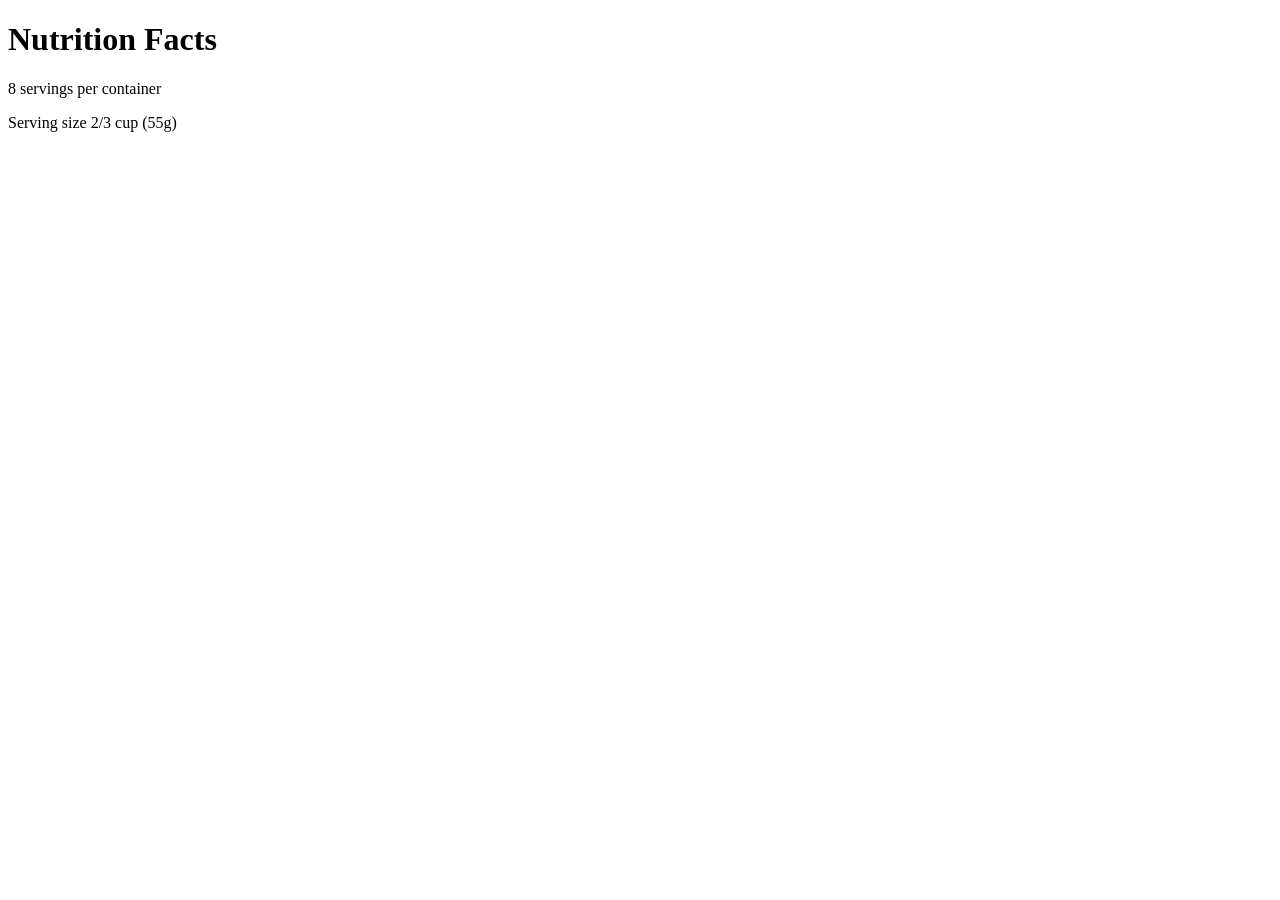
==== 7.Learn Typography/index.html @ c3326dab "06.05.2023" ====
<!DOCTYPE html>
<html lang="en">

<head>
  <meta charset="UTF-8">
  <title>Nutrition Label</title>
  <link href="https://fonts.googleapis.com/css?family=Open+Sans:400,700,800" rel="stylesheet">
  <link href="./styles.css" rel="stylesheet">
</head>

<body>
  <div class="label">
    <header>
      <h1 class="bold">Nutrition Facts</h1>
      <div class="divider"></div>
      <p>8 servings per container</p>
      <p class="bold">Serving size <span>2/3 cup (55g)</span></p>
    </header>
    <div class="divider large">
      </div>

  </div>
</body>
</html>
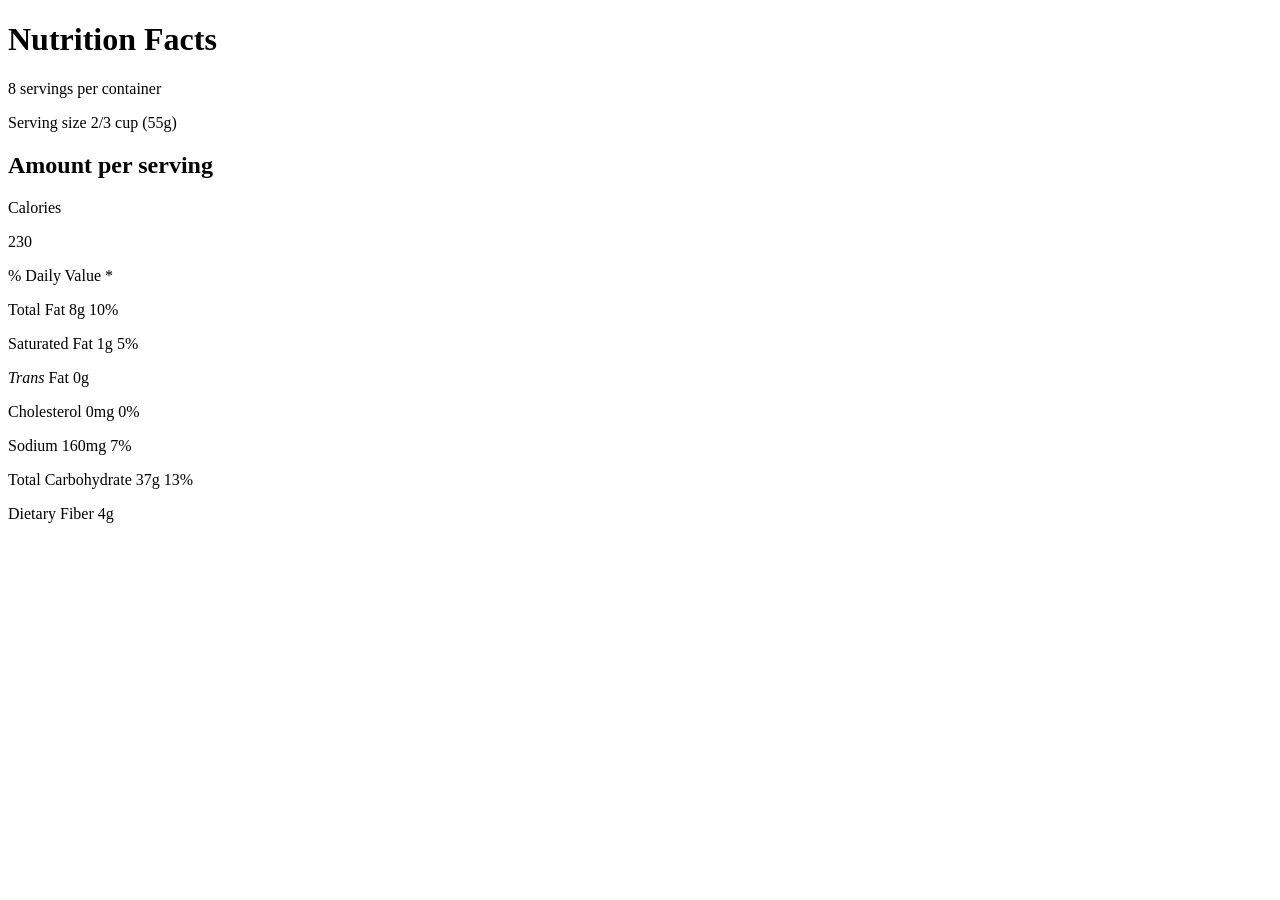
==== commit 27d655e0: "09/05/2023" ====
--- a/7.Learn Typography/index.html
+++ b/7.Learn Typography/index.html
@@ -16,9 +16,29 @@
       <p>8 servings per container</p>
       <p class="bold">Serving size <span>2/3 cup (55g)</span></p>
     </header>
-    <div class="divider large">
+    <div class="divider large"></div>
+    <div class="calories-info">
+      <div class="left-container">
+        <h2 class="bold small-text">Amount per serving</h2>
+        <p>Calories</p>
       </div>
-
+      <span>230</span>
+    </div>
+    <div class="divider medium"></div>
+    <div class="daily-value small-text">
+      <p class="bold right no-divider">% Daily Value *</p>
+      <div class="divider"></div>
+      <p><span><span class="bold">Total Fat</span> 8g</span> <span class="bold">10%</span></p>
+      <p class="indent no-divider">Saturated Fat 1g <span class="bold">5%</span></p>
+      <div class="divider"></div>
+      <p class="indent no-divider"><span><i>Trans</i> Fat 0g</span></p>
+      <div class="divider"></div>
+      <p><span><span class="bold">Cholesterol</span> 0mg</span> <span class="bold">0%</span></p>
+      <p><span><span class="bold">Sodium</span> 160mg</span> <span class="bold">7%</span></p>
+      <p><span><span class="bold">Total Carbohydrate</span> 37g</span> <span class="bold">13%</span></p>
+      <p class="indent no-divider">Dietary Fiber 4g</p>
+      <div class="divider"></div>
+    </div>    
   </div>
 </body>
 </html>
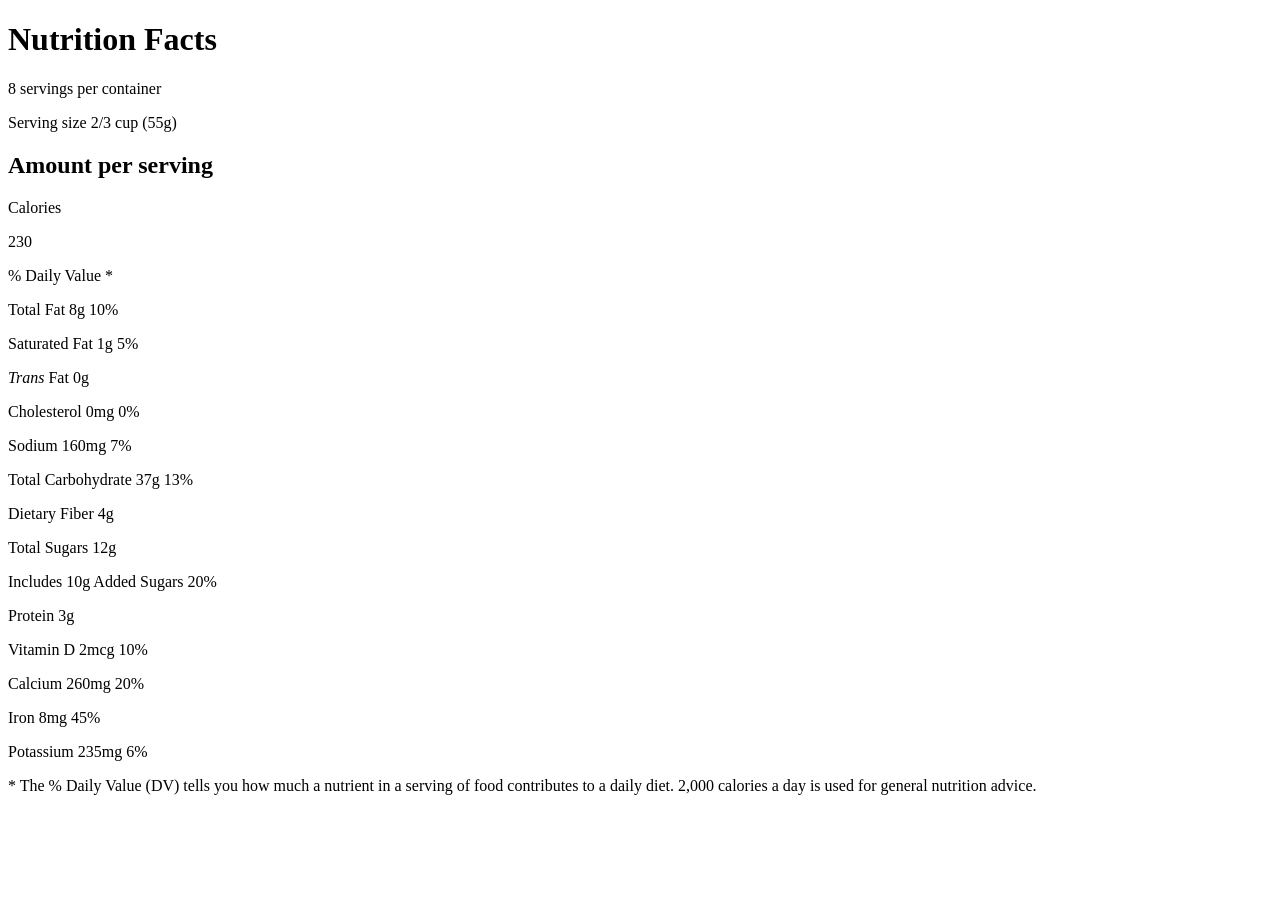
==== commit efe28247: "10/05/2023" ====
--- a/7.Learn Typography/index.html
+++ b/7.Learn Typography/index.html
@@ -38,7 +38,20 @@
       <p><span><span class="bold">Total Carbohydrate</span> 37g</span> <span class="bold">13%</span></p>
       <p class="indent no-divider">Dietary Fiber 4g</p>
       <div class="divider"></div>
-    </div>    
+      <p class="indent no-divider">Total Sugars 12g</p>
+      <div class="divider double-indent"></div>
+      <p class="double-indent no-divider">Includes 10g Added Sugars <span class="bold">20%</span>
+      <div class="divider"></div>
+      <p class="no-divider"><span class="bold">Protein</span> 3g</p>
+      <div class="divider large"></div>
+      <p>Vitamin D 2mcg <span>10%</span></p>
+      <p>Calcium 260mg <span>20%</span></p>
+      <p>Iron 8mg <span>45%</span></p>
+      <p class="no-divider">Potassium 235mg <span>6%</span></p>
+    </div>
+    <div class="divider medium"></div>
+    <p class="note">* The % Daily Value (DV) tells you how much a nutrient in a serving of food contributes to a daily
+      diet. 2,000 calories a day is used for general nutrition advice.</p>
   </div>
 </body>
 </html>
